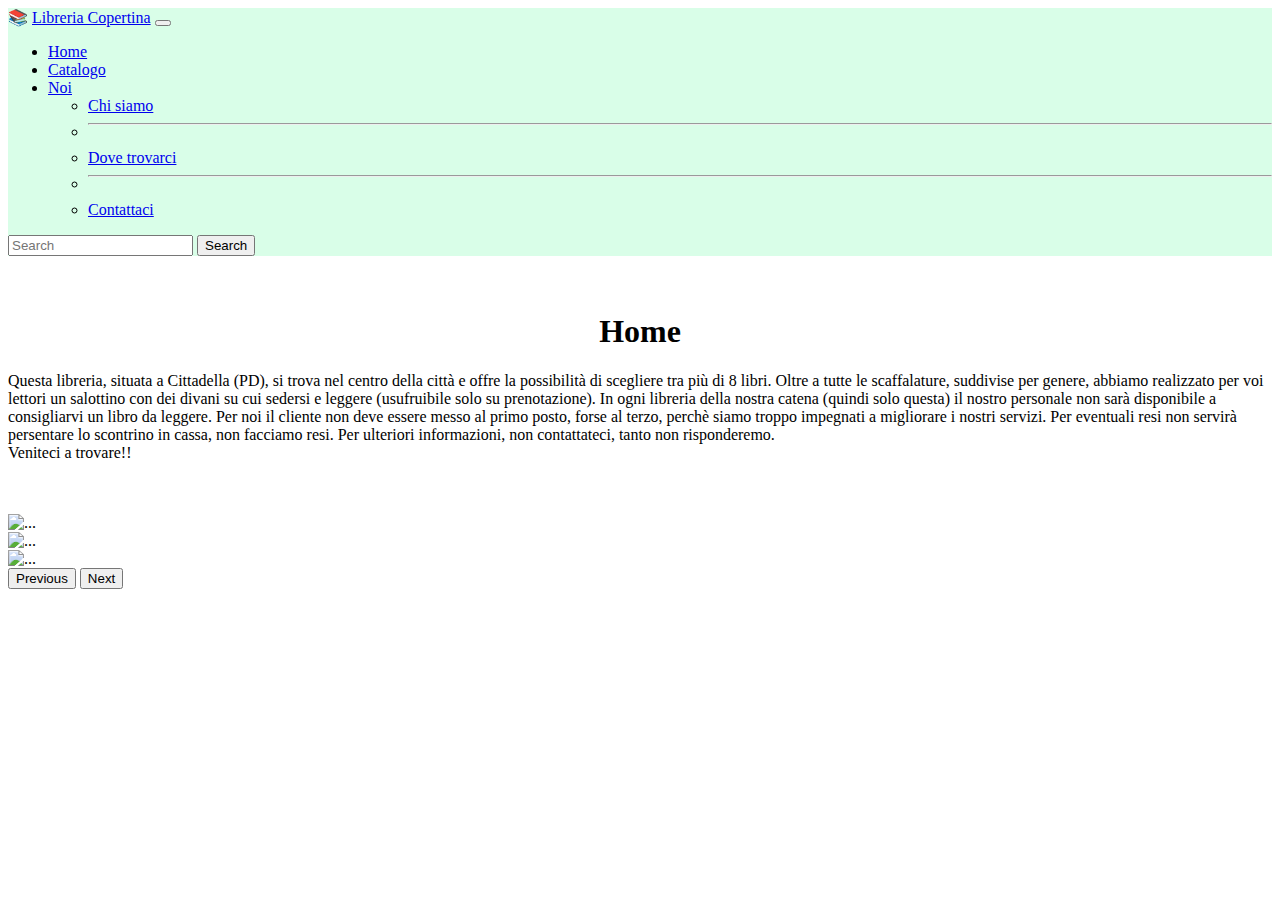
==== esercizi/Libreria/index.html @ 2dd513fb "piango" ====
<!DOCTYPE html>
<html>
    <head>
      <meta charset="utf-8">
      <meta name="viewport" content="width=device-width, initial-scale=1">
      <title>Libreria Copertina</title>
      <link href="https://cdn.jsdelivr.net/npm/bootstrap@5.3.2/dist/css/bootstrap.min.css" rel="stylesheet" integrity="sha384-T3c6CoIi6uLrA9TneNEoa7RxnatzjcDSCmG1MXxSR1GAsXEV/Dwwykc2MPK8M2HN" crossorigin="anonymous">
    </head> 

   <body>
    <nav class="navbar navbar-light" style="background-color: #5afc9b3a;">
          
      <div class="container-fluid">
          &#128218
          <a class="navbar-brand" href="#">Libreria Copertina</a>
          <button class="navbar-toggler" type="button" data-bs-toggle="collapse" data-bs-target="#navbarScroll" aria-controls="navbarScroll" aria-expanded="false" aria-label="Toggle navigation">
            <span class="navbar-toggler-icon"></span>
          </button>
          <div class="collapse navbar-collapse" id="navbarScroll">
            <ul class="navbar-nav me-auto my-2 my-lg-0 navbar-nav-scroll" style="--bs-scroll-height: 100px;">
              <li class="nav-item">
                <a class="nav-link active" aria-current="page" href="./index.html">Home</a>
              </li>
              <li class="nav-item">
                <a class="nav-link" href="./catalogo.html">Catalogo</a>
              </li>
              <li class="nav-item dropdown">
                <a class="nav-link dropdown-toggle" href="#" id="navbarScrollingDropdown" role="button" data-bs-toggle="dropdown" aria-expanded="false">
                  Noi
                </a>
                <ul class="dropdown-menu" aria-labelledby="navbarScrollingDropdown">
                  <li><a class="dropdown-item" href="./chi_siamo.html">Chi siamo</a></li>
                  <li><hr class="dropdown-divider"></li>
                  <li><a class="dropdown-item" href="https://maps.app.goo.gl/fE9mwmERGbgTHJfo9">Dove trovarci</a></li>
                  <li><hr class="dropdown-divider"></li>
                  <li><a class="dropdown-item" href="https://youtu.be/dQw4w9WgXcQ?si=cuOoO1v7Dv8UvQHr">Contattaci</a></li>
                </ul>
              </li>
            </ul>
            <form class="d-flex">
              <input class="form-control me-2" type="search" placeholder="Search" aria-label="Search">
              <button class="btn btn-outline-success" type="submit">Search</button>
            </form>
          </div>
        </div>
    </nav>

    <br><br>
    <h1 align="center">Home</h1>

    <p>Questa libreria, situata a Cittadella (PD), si trova nel centro della città e offre la possibilità di scegliere tra più di 8 libri. Oltre a tutte le scaffalature, suddivise per genere, abbiamo realizzato per voi lettori un salottino con dei divani su cui sedersi e leggere (usufruibile solo su prenotazione).
        In ogni libreria della nostra catena (quindi solo questa) il nostro personale non sarà disponibile a consigliarvi un libro da leggere. Per noi il cliente non deve essere messo al primo posto, forse al terzo, perchè siamo troppo impegnati a migliorare i nostri servizi. Per eventuali resi non servirà persentare lo scontrino in cassa, non facciamo resi. 
        Per ulteriori informazioni, non contattateci, tanto non risponderemo.
        <br>Veniteci a trovare!!
    </p>    <br><br>

    <div id="carouselExampleControls" class="carousel slide" data-bs-ride="carousel">
      <div class="carousel-inner">
        <div class="carousel-item active">
          <img src="https://lh5.googleusercontent.com/p/AF1QipPHrTVSSqO-0x7WkFYwY0B5FVlc_4M_5ght9OuH=w650-h432-k-no" class="d-block w-100" alt="...">
        </div>
        <div class="carousel-item">
          <img src="https://cdn.zero.eu/uploads/2017/12/sinestetica.jpg" class="d-block w-100" alt="...">
        </div>
        <div class="carousel-item">
          <img src="https://offloadmedia.feverup.com/secretroma.com/wp-content/uploads/2021/04/24043733/librerie-particolari-roma-1024x684.jpg" class="d-block w-100" alt="...">
        </div>
      </div>
      <button class="carousel-control-prev" type="button" data-bs-target="#carouselExampleControls" data-bs-slide="prev">
        <span class="carousel-control-prev-icon" aria-hidden="true"></span>
        <span class="visually-hidden">Previous</span>
      </button>
      <button class="carousel-control-next" type="button" data-bs-target="#carouselExampleControls" data-bs-slide="next">
        <span class="carousel-control-next-icon" aria-hidden="true"></span>
        <span class="visually-hidden">Next</span>
      </button>
    </div>

      <script src="https://cdn.jsdelivr.net/npm/bootstrap@5.3.2/dist/js/bootstrap.bundle.min.js" integrity="sha384-C6RzsynM9kWDrMNeT87bh95OGNyZPhcTNXj1NW7RuBCsyN/o0jlpcV8Qyq46cDfL" crossorigin="anonymous"></script>
      </body>
</html>
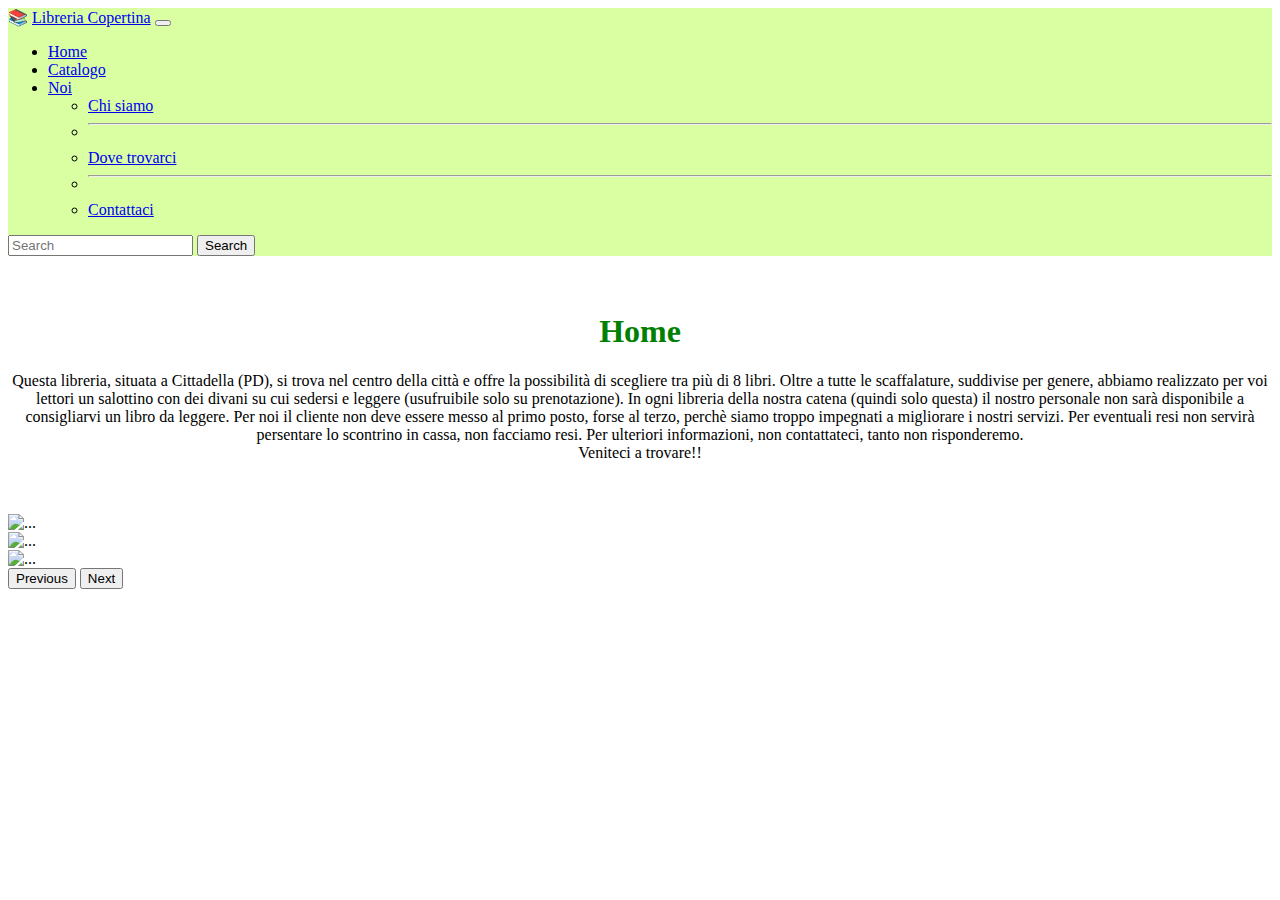
==== commit eb4537cc: "n2" ====
--- a/esercizi/Libreria/index.html
+++ b/esercizi/Libreria/index.html
@@ -8,7 +8,7 @@
     </head> 
 
    <body>
-    <nav class="navbar navbar-light" style="background-color: #5afc9b3a;">
+    <nav class="navbar navbar-light" style="background-color: rgba(172, 255, 47, 0.445);">
           
       <div class="container-fluid">
           &#128218
@@ -46,7 +46,7 @@
     </nav>
 
     <br><br>
-    <h1 align="center">Home</h1>
+    <h1>Home</h1>
 
     <p>Questa libreria, situata a Cittadella (PD), si trova nel centro della città e offre la possibilità di scegliere tra più di 8 libri. Oltre a tutte le scaffalature, suddivise per genere, abbiamo realizzato per voi lettori un salottino con dei divani su cui sedersi e leggere (usufruibile solo su prenotazione).
         In ogni libreria della nostra catena (quindi solo questa) il nostro personale non sarà disponibile a consigliarvi un libro da leggere. Per noi il cliente non deve essere messo al primo posto, forse al terzo, perchè siamo troppo impegnati a migliorare i nostri servizi. Per eventuali resi non servirà persentare lo scontrino in cassa, non facciamo resi. 
@@ -78,4 +78,16 @@
 
       <script src="https://cdn.jsdelivr.net/npm/bootstrap@5.3.2/dist/js/bootstrap.bundle.min.js" integrity="sha384-C6RzsynM9kWDrMNeT87bh95OGNyZPhcTNXj1NW7RuBCsyN/o0jlpcV8Qyq46cDfL" crossorigin="anonymous"></script>
       </body>
-</html>+</html>
+
+<style>
+  h1 {
+    color:green;
+    text-align: center;
+  }
+
+  p {
+    text-align: center;
+  }
+
+</style>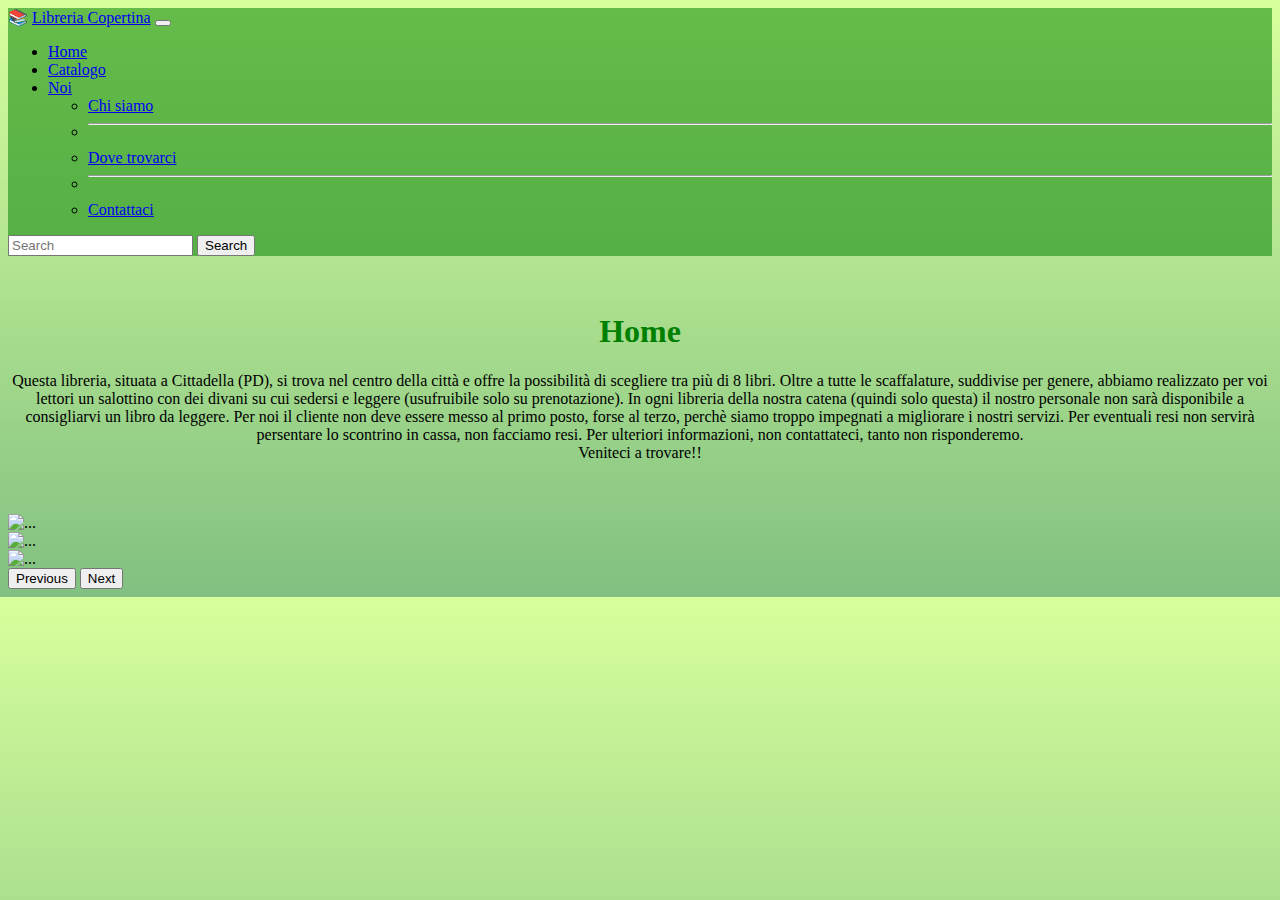
==== commit 3a4215fb: "no" ====
--- a/esercizi/Libreria/index.html
+++ b/esercizi/Libreria/index.html
@@ -7,8 +7,8 @@
       <link href="https://cdn.jsdelivr.net/npm/bootstrap@5.3.2/dist/css/bootstrap.min.css" rel="stylesheet" integrity="sha384-T3c6CoIi6uLrA9TneNEoa7RxnatzjcDSCmG1MXxSR1GAsXEV/Dwwykc2MPK8M2HN" crossorigin="anonymous">
     </head> 
 
-   <body>
-    <nav class="navbar navbar-light" style="background-color: rgba(172, 255, 47, 0.445);">
+   <body style="background-image: linear-gradient(rgba(172, 255, 47, 0.473), rgba(0, 128, 0, 0.493));">
+    <nav class="navbar navbar-light" style="background-color:rgba(0, 128, 0, 0.527);">
           
       <div class="container-fluid">
           &#128218
@@ -89,5 +89,4 @@
   p {
     text-align: center;
   }
-
 </style>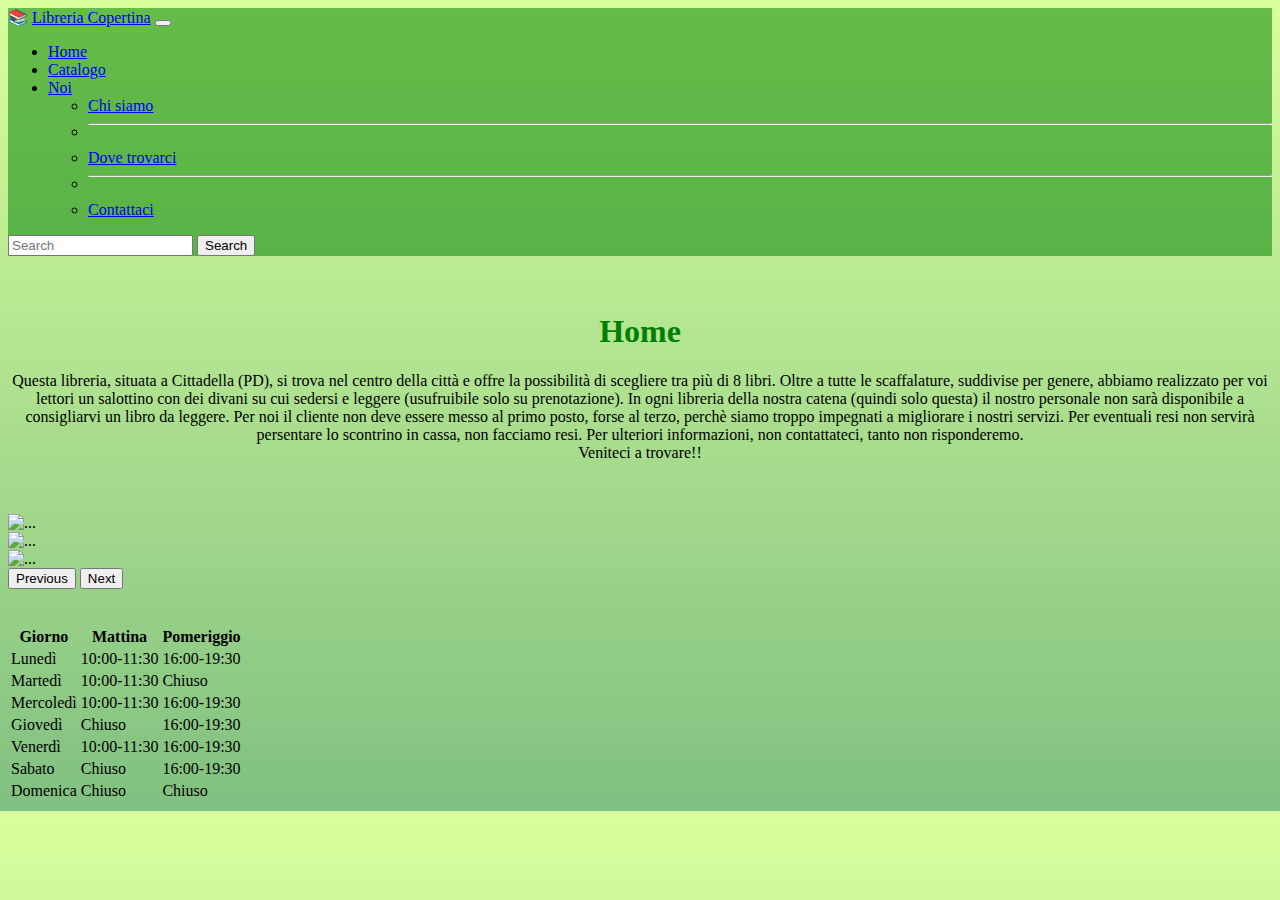
==== commit 23f6ceca: "basta" ====
--- a/esercizi/Libreria/index.html
+++ b/esercizi/Libreria/index.html
@@ -74,7 +74,54 @@
         <span class="carousel-control-next-icon" aria-hidden="true"></span>
         <span class="visually-hidden">Next</span>
       </button>
-    </div>
+    </div> <br><br>
+
+    <table class="table table-success table-striped">
+        <thead>
+          <tr>
+            <th scope="col">Giorno</th>
+            <th scope="col">Mattina</th>
+            <th scope="col">Pomeriggio</th>
+          </tr>
+        </thead>
+        <tbody>
+          <tr>
+            <td>Lunedì</td>
+            <td>10:00-11:30</td>
+            <td>16:00-19:30</td>
+          </tr>
+          <tr>
+            <td>Martedì</td>
+            <td>10:00-11:30</td>
+            <td>Chiuso</td>
+          </tr>
+          <tr>
+            <td>Mercoledì</td>
+            <td>10:00-11:30</td>
+            <td>16:00-19:30</td>
+          </tr>
+          <tr>
+            <td>Giovedì</td>
+            <td>Chiuso</td>
+            <td>16:00-19:30</td>
+          </tr>
+          <tr>
+            <td>Venerdì</td>
+            <td>10:00-11:30</td>
+            <td>16:00-19:30</td>
+          </tr>
+          <tr>
+            <td>Sabato</td>
+            <td>Chiuso</td>
+            <td>16:00-19:30</td>
+          </tr>
+          <tr>
+            <td>Domenica</td>
+            <td>Chiuso</td>
+            <td>Chiuso</td>
+          </tr>
+        </tbody>
+    </table>
 
       <script src="https://cdn.jsdelivr.net/npm/bootstrap@5.3.2/dist/js/bootstrap.bundle.min.js" integrity="sha384-C6RzsynM9kWDrMNeT87bh95OGNyZPhcTNXj1NW7RuBCsyN/o0jlpcV8Qyq46cDfL" crossorigin="anonymous"></script>
       </body>
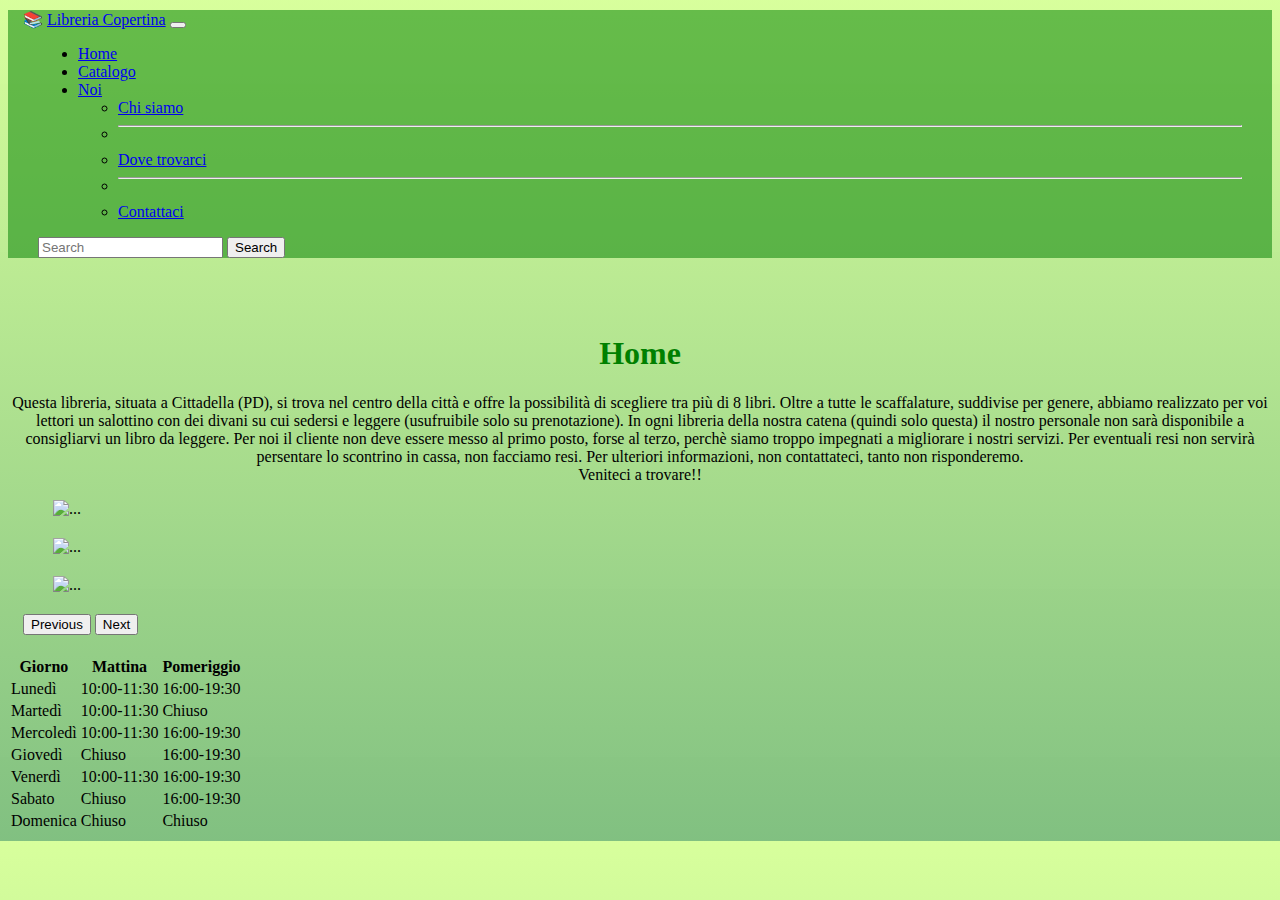
==== commit 14e6f256: "bastaaa" ====
--- a/esercizi/Libreria/index.html
+++ b/esercizi/Libreria/index.html
@@ -52,7 +52,7 @@
         In ogni libreria della nostra catena (quindi solo questa) il nostro personale non sarà disponibile a consigliarvi un libro da leggere. Per noi il cliente non deve essere messo al primo posto, forse al terzo, perchè siamo troppo impegnati a migliorare i nostri servizi. Per eventuali resi non servirà persentare lo scontrino in cassa, non facciamo resi. 
         Per ulteriori informazioni, non contattateci, tanto non risponderemo.
         <br>Veniteci a trovare!!
-    </p>    <br><br>
+    </p>   
 
     <div id="carouselExampleControls" class="carousel slide" data-bs-ride="carousel">
       <div class="carousel-inner">
@@ -74,7 +74,7 @@
         <span class="carousel-control-next-icon" aria-hidden="true"></span>
         <span class="visually-hidden">Next</span>
       </button>
-    </div> <br><br>
+    </div> 
 
     <table class="table table-success table-striped">
         <thead>
@@ -136,4 +136,11 @@
   p {
     text-align: center;
   }
+
+  div {
+    margin-top: 10px;
+    margin-right: 15px;
+    margin-bottom: 20px;
+    margin-left: 15px;
+    }
 </style>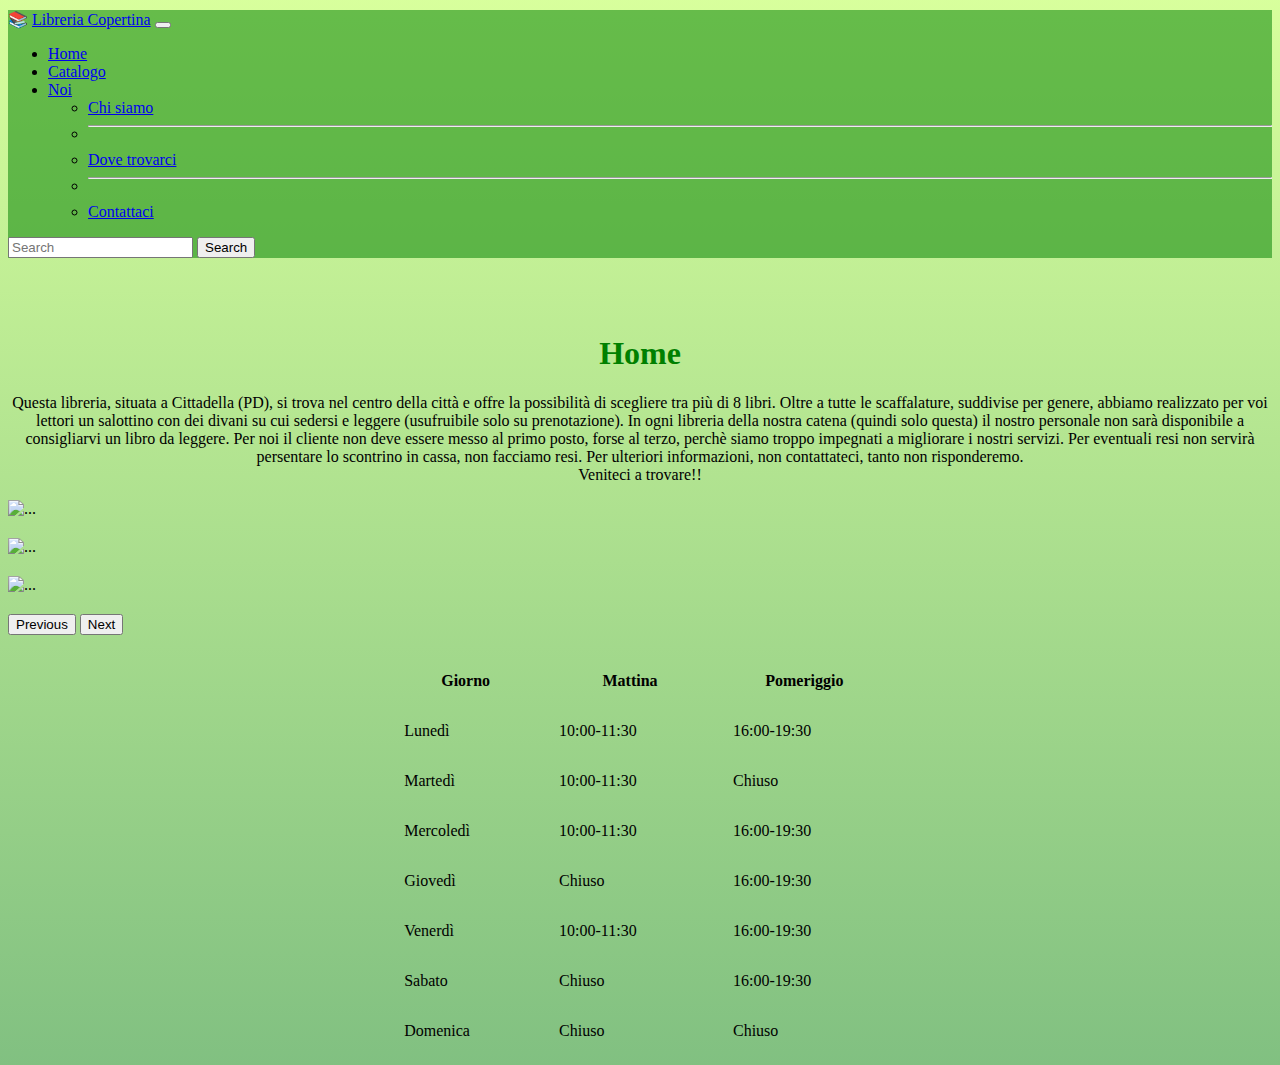
==== commit 18dd4413: "basta" ====
--- a/esercizi/Libreria/index.html
+++ b/esercizi/Libreria/index.html
@@ -76,12 +76,12 @@
       </button>
     </div> 
 
-    <table class="table table-success table-striped">
+    <table width="40%" cellpadding="15" align="center" style="border border-color: green;">
         <thead>
           <tr>
-            <th scope="col">Giorno</th>
-            <th scope="col">Mattina</th>
-            <th scope="col">Pomeriggio</th>
+            <th>Giorno</th>
+            <th>Mattina</th>
+            <th>Pomeriggio</th>
           </tr>
         </thead>
         <tbody>
@@ -139,8 +139,6 @@
 
   div {
     margin-top: 10px;
-    margin-right: 15px;
     margin-bottom: 20px;
-    margin-left: 15px;
     }
 </style>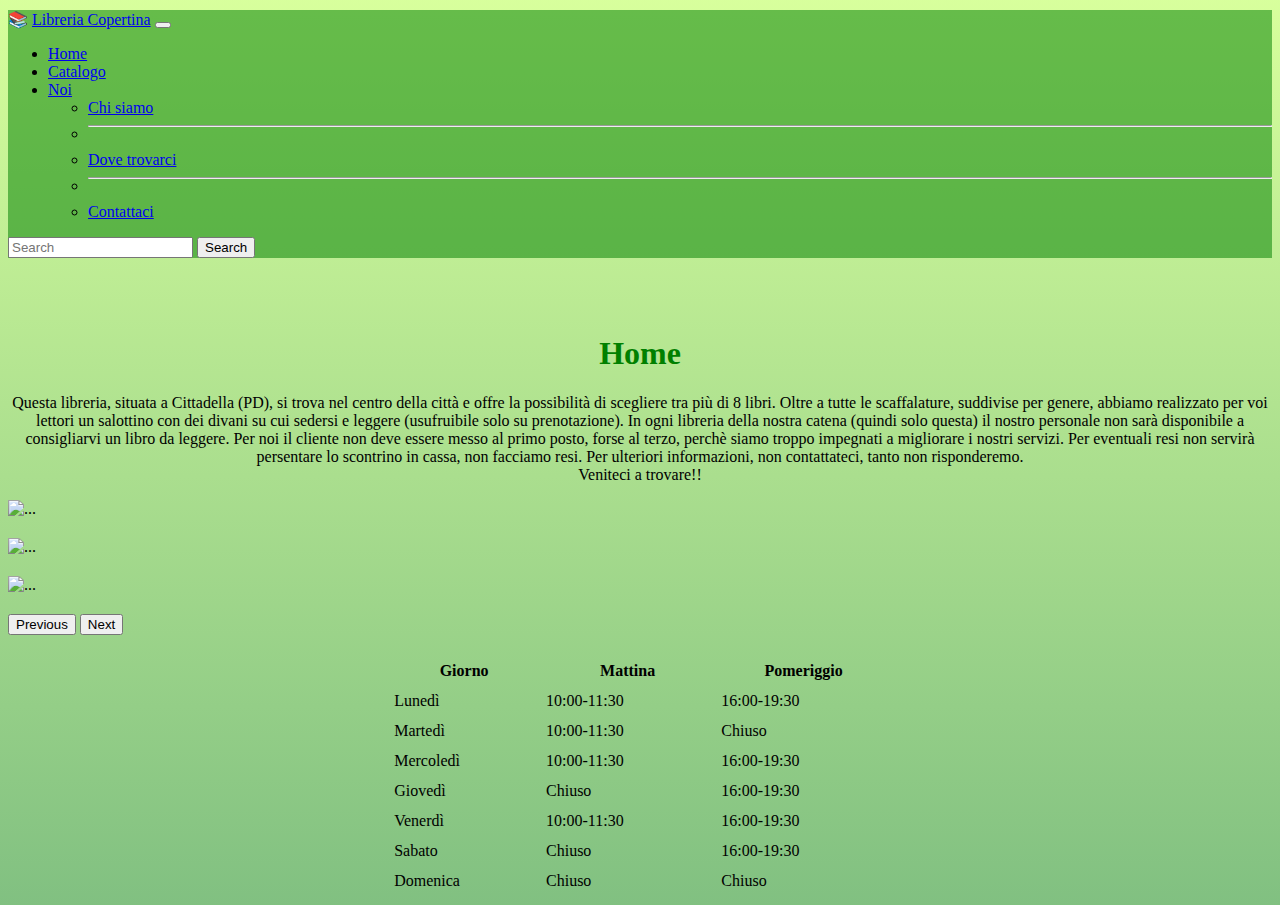
==== commit 8aa1a270: "ultimo" ====
--- a/esercizi/Libreria/index.html
+++ b/esercizi/Libreria/index.html
@@ -76,7 +76,7 @@
       </button>
     </div> 
 
-    <table width="40%" cellpadding="15" align="center" style="border border-color: green;">
+    <table width="40%" cellpadding="5" align="center" style="border-color: green;">
         <thead>
           <tr>
             <th>Giorno</th>
